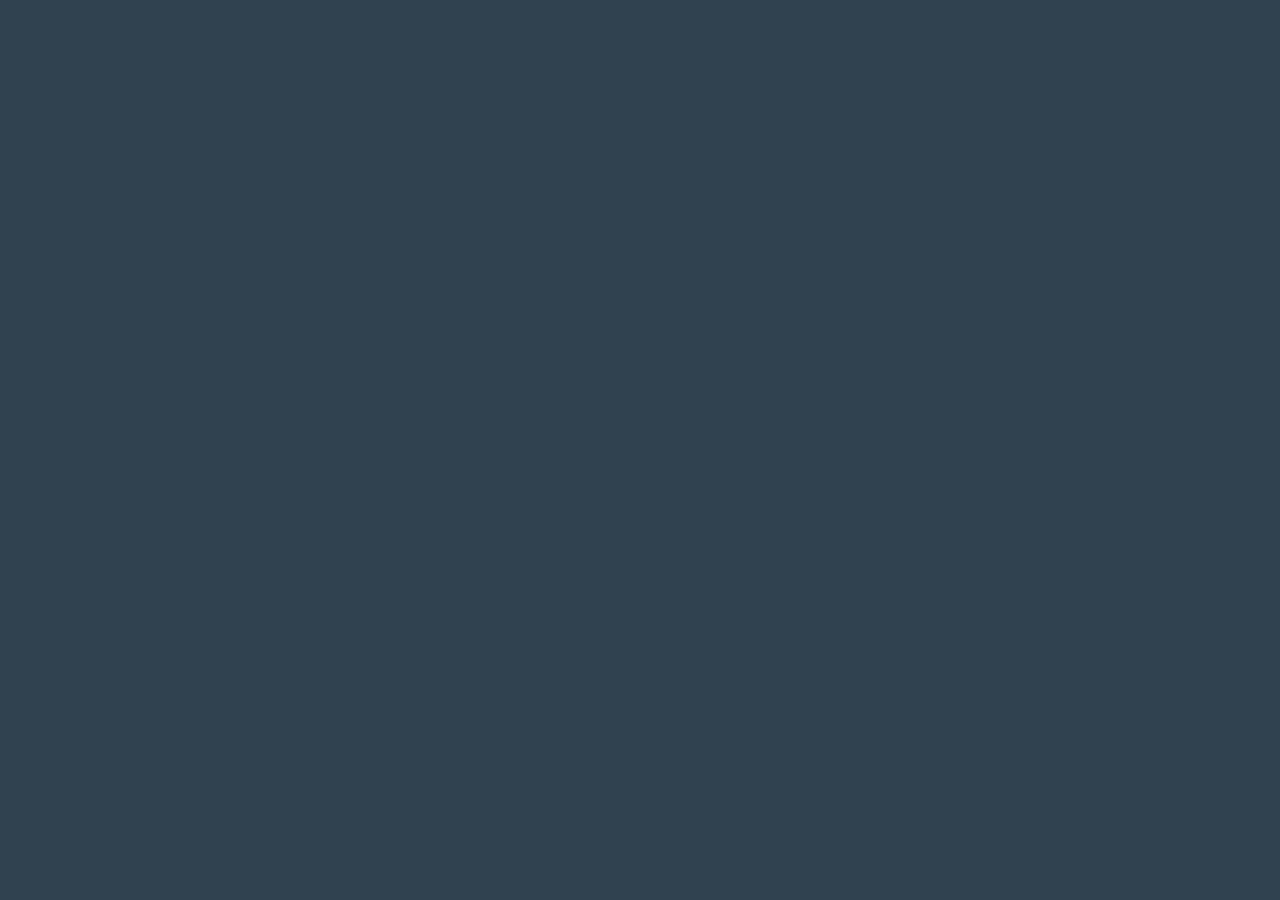
==== index.html @ 56dbdce1 "Initial commit." ====
<!doctype html>
<html lang="en">
<head>
    <link rel="icon" href="favicon.ico" type="image/x-icon">
    <meta charset="UTF-8">
    <meta name="viewport"
          content="width=device-width, user-scalable=no, initial-scale=1.0, maximum-scale=1.0, minimum-scale=1.0">
    <meta http-equiv="X-UA-Compatible" content="ie=edge">
    <title>Form</title>
    <link href="css/bootstrap.min.css" rel="stylesheet">
    <link href="font-awesome/css/font-awesome.css" rel="stylesheet">

    <link href="css/animate.css" rel="stylesheet">
    <link href="css/style.css" rel="stylesheet">
    <link href="css/custom/styles.css" rel="stylesheet">
    <link href="css/plugins/iCheck/custom.css" rel="stylesheet">
    <link href="css/plugins/awesome-bootstrap-checkbox/awesome-bootstrap-checkbox.css" rel="stylesheet">
</head>

<!-- Mainly scripts -->

<script src="js/jquery-3.1.1.min.js"></script>
<script src="js/custom/main.js"></script>
<script src="js/bootstrap.min.js"></script>
<script src="js/plugins/metisMenu/jquery.metisMenu.js"></script>
<script src="js/plugins/slimscroll/jquery.slimscroll.min.js"></script>

<!-- Custom and plugin javascript -->
<script src="js/inspinia.js"></script>
<script src="js/plugins/pace/pace.min.js"></script>

<!-- iCheck -->
<script src="js/plugins/iCheck/icheck.min.js"></script>


</body>
</html>
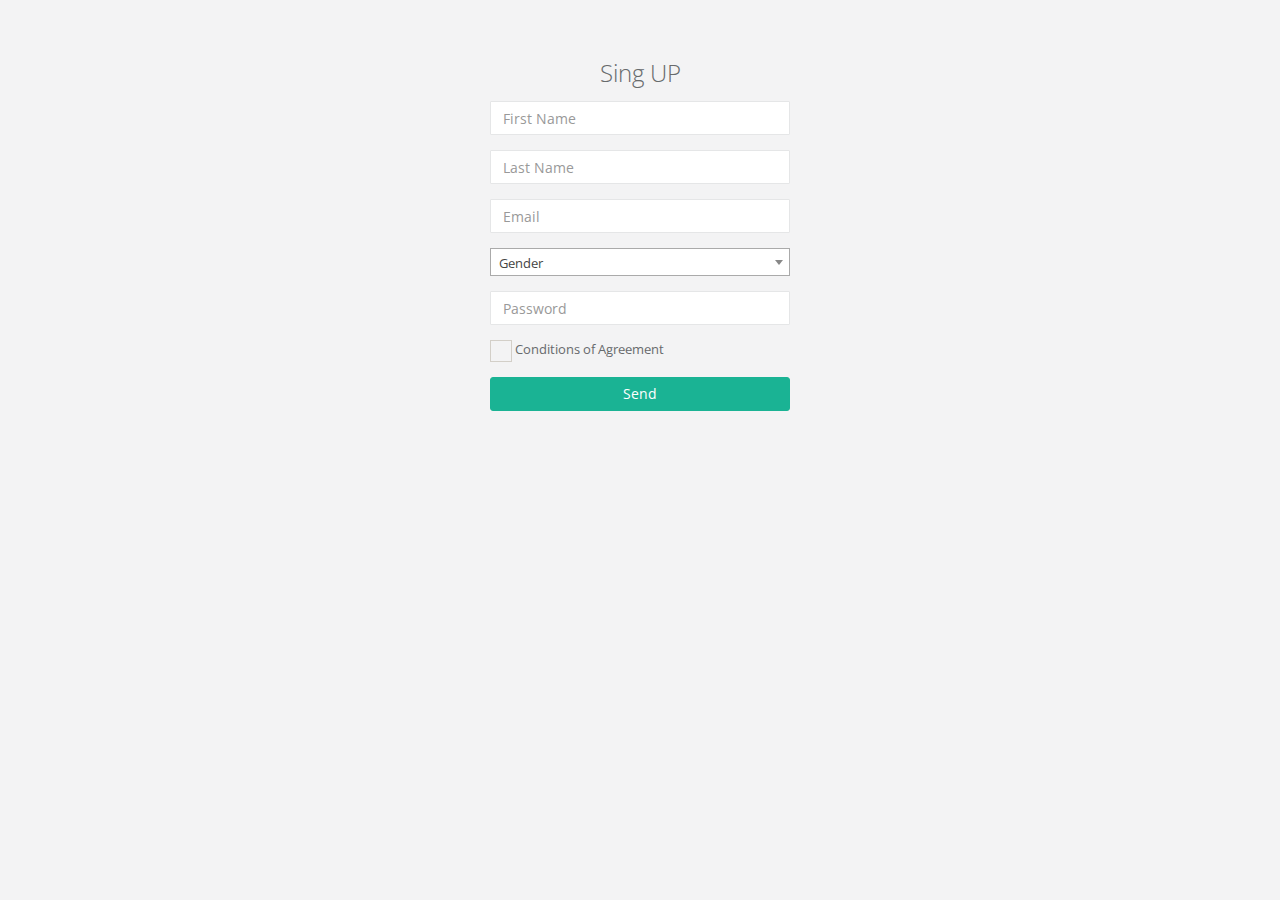
==== commit 7d3ab53a: "Сreated markup for the form." ====
--- a/index.html
+++ b/index.html
@@ -9,29 +9,55 @@
     <title>Form</title>
     <link href="css/bootstrap.min.css" rel="stylesheet">
     <link href="font-awesome/css/font-awesome.css" rel="stylesheet">
-
+    <link href="css/plugins/iCheck/custom.css" rel="stylesheet">
     <link href="css/animate.css" rel="stylesheet">
     <link href="css/style.css" rel="stylesheet">
+    <link href="css/plugins/select2/select2.min.css" rel="stylesheet">
     <link href="css/custom/styles.css" rel="stylesheet">
-    <link href="css/plugins/iCheck/custom.css" rel="stylesheet">
-    <link href="css/plugins/awesome-bootstrap-checkbox/awesome-bootstrap-checkbox.css" rel="stylesheet">
 </head>
+<body class="gray-bg">
 
+<div class="middle-box loginscreen   animated fadeInDown">
+    <div class="title">
+        <h2>Sing UP</h2>
+    </div>
+    <div class="formContent">
+        <form class="m-t" role="form" action="login.html">
+            <div class="form-group">
+                <input type="text" class="form-control" placeholder="First Name" required="">
+            </div>
+            <div class="form-group">
+                <input type="text" class="form-control" placeholder="Last Name" required="">
+            </div>
+            <div class="form-group">
+                <input type="email" class="form-control" placeholder="Email" required="">
+            </div>
+            <div class="form-group">
+                <select class="gender form-control" id="gender">
+                    <option value="" disabled selected>Gender</option>
+                    <option value="female">Female</option>
+                    <option value="male">Male</option>
+                </select>
+            </div>
+            <div class="form-group">
+                <input type="password" class="form-control" placeholder="Password" required="">
+            </div>
+            <div class="form-group">
+                <div class="checkbox i-checks"><label> <input type="checkbox"><i></i> Conditions of Agreement </label></div>
+            </div>
+            <button type="submit" class="btn btn-primary block full-width m-b">Send</button>
+        </form>
+    </div>
+</div>
 <!-- Mainly scripts -->
-
 <script src="js/jquery-3.1.1.min.js"></script>
 <script src="js/custom/main.js"></script>
 <script src="js/bootstrap.min.js"></script>
-<script src="js/plugins/metisMenu/jquery.metisMenu.js"></script>
-<script src="js/plugins/slimscroll/jquery.slimscroll.min.js"></script>
-
-<!-- Custom and plugin javascript -->
-<script src="js/inspinia.js"></script>
-<script src="js/plugins/pace/pace.min.js"></script>
-
 <!-- iCheck -->
 <script src="js/plugins/iCheck/icheck.min.js"></script>
 
+<!-- Select2-->
+<script src="js/plugins/select2/select2.full.min.js"></script>
 
 </body>
 </html>--- a/css/custom/styles.css
+++ b/css/custom/styles.css
@@ -0,0 +1,8 @@
+.title {
+  text-align: center; }
+
+.select2-container--default .select2-selection--single {
+  border-radius: 0; }
+
+.checkbox label {
+  padding-left: 0px; }
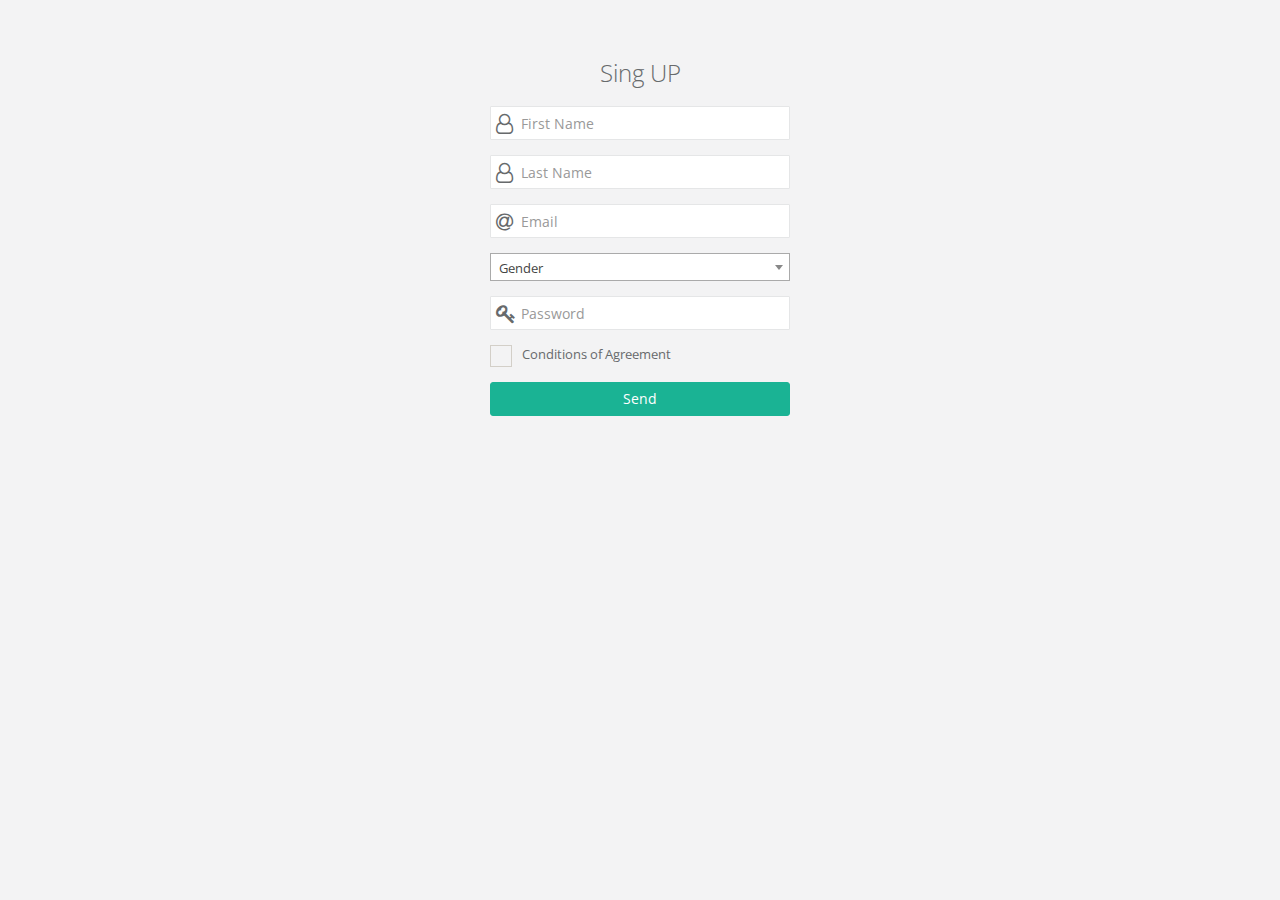
==== commit a0b84d95: "Error handling, redirect." ====
--- a/index.html
+++ b/index.html
@@ -14,39 +14,45 @@
     <link href="css/style.css" rel="stylesheet">
     <link href="css/plugins/select2/select2.min.css" rel="stylesheet">
     <link href="css/custom/styles.css" rel="stylesheet">
+
 </head>
 <body class="gray-bg">
-
 <div class="middle-box loginscreen   animated fadeInDown">
     <div class="title">
         <h2>Sing UP</h2>
-    </div>
-    <div class="formContent">
-        <form class="m-t" role="form" action="login.html">
-            <div class="form-group">
-                <input type="text" class="form-control" placeholder="First Name" required="">
-            </div>
-            <div class="form-group">
-                <input type="text" class="form-control" placeholder="Last Name" required="">
-            </div>
-            <div class="form-group">
-                <input type="email" class="form-control" placeholder="Email" required="">
-            </div>
-            <div class="form-group">
-                <select class="gender form-control" id="gender">
-                    <option value="" disabled selected>Gender</option>
-                    <option value="female">Female</option>
-                    <option value="male">Male</option>
-                </select>
-            </div>
-            <div class="form-group">
-                <input type="password" class="form-control" placeholder="Password" required="">
-            </div>
-            <div class="form-group">
-                <div class="checkbox i-checks"><label> <input type="checkbox"><i></i> Conditions of Agreement </label></div>
-            </div>
-            <button type="submit" class="btn btn-primary block full-width m-b">Send</button>
-        </form>
+        <div class="serverError" id="serverError">
+        </div>
+        <div class="formContent">
+            <form class="m-t" role="form" action="login.html" id="form">
+                <div class="form-group">
+                    <input type="text" class="form-control" placeholder="First Name" name="name" id="name">
+                    <i class="fa fa-user-o"></i>
+                </div>
+                <div class="form-group">
+                    <input type="text" class="form-control" placeholder="Last Name" name="secondname" id="secondname">
+                    <i class="fa fa-user-o"></i>
+                </div>
+                <div class="form-group">
+                    <input type="email" class="form-control" placeholder="Email" name="email" id="email">
+                    <i class="fa fa-at"></i>
+                </div>
+                <div class="form-group">
+                    <select class="gender form-control" name = "gender" id="gender">
+                        <option value="false" disabled selected>Gender</option>
+                        <option value="female">Female</option>
+                        <option value="male">Male</option>
+                    </select>
+                </div>
+                <div class="form-group">
+                    <input type="password" class="form-control" placeholder="Password" name="pass" id="pass">
+                    <i class="fa fa-key"></i>
+                </div>
+                <div class="form-group">
+                    <div class="checkbox i-checks"><label> <input type="checkbox" name="checkbox" id="checkbox"><i></i>Conditions of Agreement </label></div>
+                </div>
+                <button type="submit" class="btn btn-primary block full-width m-b" id="submit-signup">Send</button>
+            </form>
+        </div>
     </div>
 </div>
 <!-- Mainly scripts -->
@@ -59,5 +65,8 @@
 <!-- Select2-->
 <script src="js/plugins/select2/select2.full.min.js"></script>
 
+<!-- Jquery Validate -->
+<script src="js/plugins/validate/jquery.validate.min.js"></script>
+
 </body>
 </html>--- a/css/custom/styles.css
+++ b/css/custom/styles.css
@@ -1,8 +1,38 @@
-.title {
+.title h2 {
   text-align: center; }
 
 .select2-container--default .select2-selection--single {
   border-radius: 0; }
 
 .checkbox label {
-  padding-left: 0px; }
+  padding-left: 0; }
+
+.checkbox label.error {
+  min-width: 400px;
+  margin-top: 20px;
+  font-weight: bold; }
+
+.icheckbox_square-green {
+  margin-right: 10px; }
+
+.form-group {
+  position: relative; }
+
+i.fa {
+  position: absolute;
+  top: 8px;
+  left: 6px;
+  font-size: 20px; }
+
+.form-control {
+  padding: 6px 30px; }
+
+.serverError {
+  text-align: center;
+  font-size: 15px;
+  color: #802c23;
+  margin-top: 20px; }
+
+@media screen and (max-width: 780px) {
+  .serverError {
+    font-size: 10px; } }
